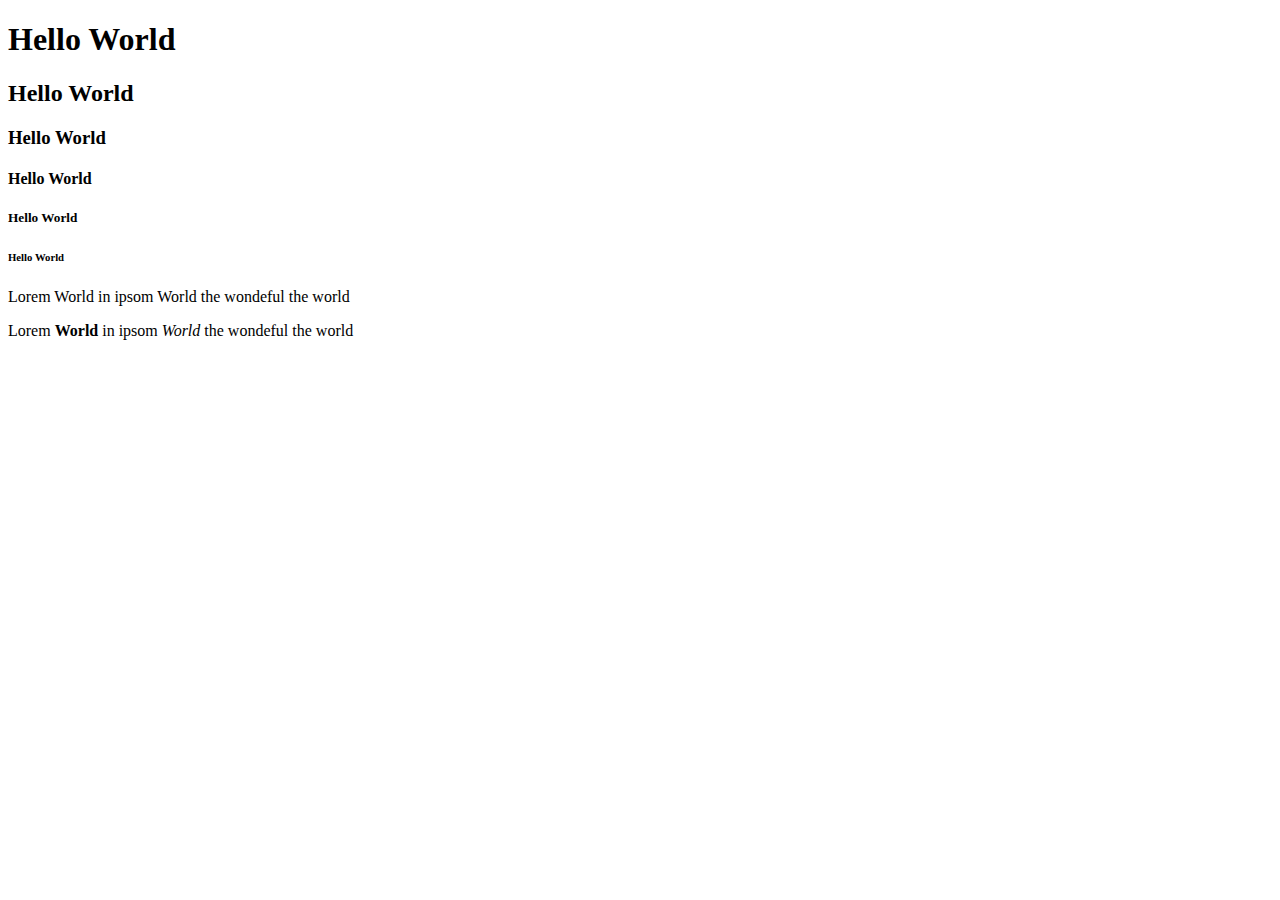
==== aula-1/index.html @ 998fa7a5 "explicando o funcionamento de algumas tag e a estrutura inicial do html 5" ====
<!DOCTYPE html>
<html lang="pt-br">
    <head>
        <meta charset="UTF-8">
        <title>Hello World</title>
    </head>
    <body>
        <h1>Hello World</h1>
        <h2>Hello World</h2>
        <h3>Hello World</h3>
        <h4>Hello World</h4>
        <h5>Hello World</h5>
        <h6>Hello World</h6>

        <p>Lorem World in ipsom World the wondeful the world</p>
        <p>Lorem <b>World</b> in ipsom <i>World</i> the wondeful the world</p>
    </body>
</html>
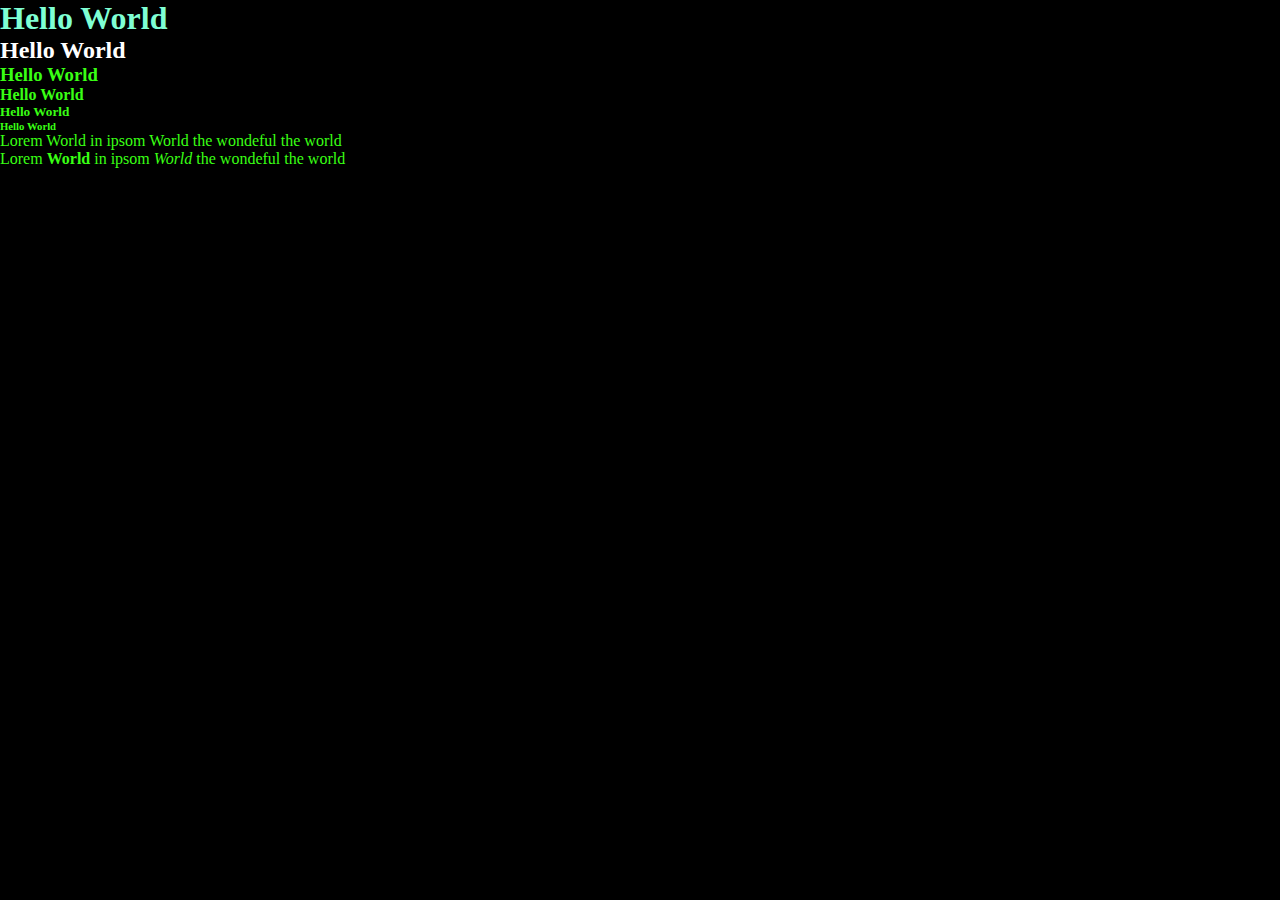
==== commit 639df96c: "aula 1 quase-completa" ====
--- a/aula-1/index.html
+++ b/aula-1/index.html
@@ -3,10 +3,11 @@
     <head>
         <meta charset="UTF-8">
         <title>Hello World</title>
+        <link rel="stylesheet" href="style.css">
     </head>
     <body>
-        <h1>Hello World</h1>
-        <h2>Hello World</h2>
+        <h1 class="world">Hello World</h1>
+        <h2 id="pigmeu">Hello World</h2>
         <h3>Hello World</h3>
         <h4>Hello World</h4>
         <h5>Hello World</h5>
--- a/aula-1/style.css
+++ b/aula-1/style.css
@@ -0,0 +1,14 @@
+*{
+    background-color: black;
+    color: #39ff14;
+    padding: 0;
+    margin: 0;
+}
+
+.world{
+    color: aquamarine;
+}
+
+#pigmeu{
+    color: white;
+}